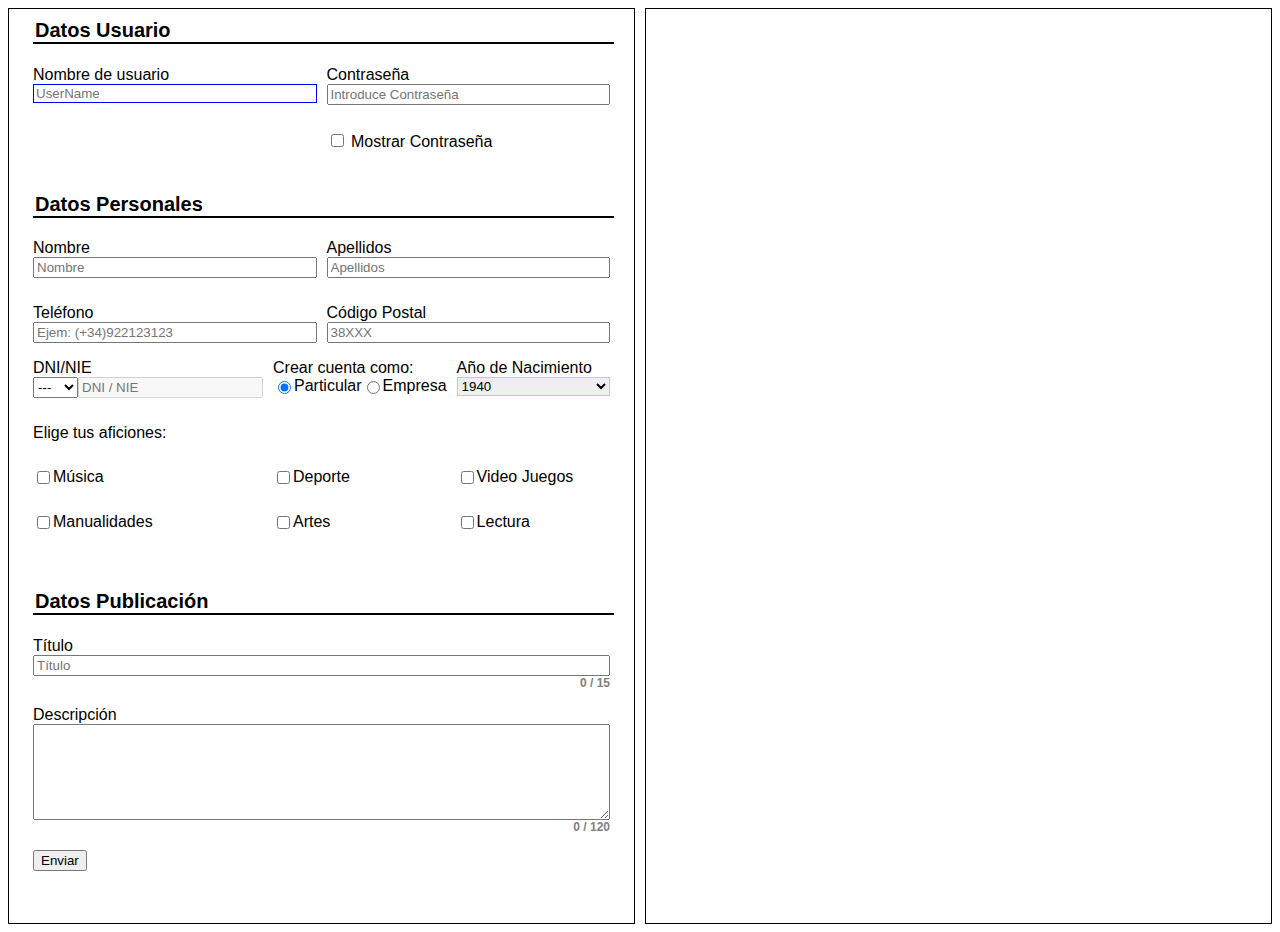
==== DEW/UT04-01/index.html @ 3757004a "custom error messages" ====
<!DOCTYPE html>
<html lang="en">

<head>
    <meta charset="UTF-8">
    <meta name="viewport" content="width=device-width, initial-scale=1.0">
    <title>Usuario-Publicación</title>
    <link rel="stylesheet" href="style.css">
</head>

<body>
    <div class="layout">
        <div class="form">
            <form action="https://www.w3schools.com/action_page.php" novalidate id="frm">
                <fieldset>
                    <legend>
                        <p>Datos Usuario</p>
                    </legend>
                    <div class="form-row-usuario">
                        <div class="form-group-column usuario">
                            <label for="usuario">Nombre de usuario</label>
                            <input type="text" name="usuario" id="usuario" placeholder="UserName" required autofocus>
                        </div>
                        <div class="form-group-column contrasena">
                            <label for="contrasena">Contraseña</label>
                            <input type="password" name="contrasena" id="contrasena" placeholder="Introduce Contraseña"
                                required>
                        </div>
                        <div class="checkbox">
                            <input type="checkbox" name="mostrarContrasenia" id="mostrarContra">
                            <label for="mostrarContra">Mostrar Contraseña</label>
                        </div>
                    </div>
                </fieldset>
                <fieldset>
                    <legend>
                        <p>Datos Personales</p>
                    </legend>
                    <div class="form-row-personales-1">
                        <div class="form-group-column nombre">
                            <label for="nombre">Nombre</label>
                            <input type="text" name="nombre" id="nombre" placeholder="Nombre" required>
                        </div>
                        <div class="form-group-column apellidos">
                            <label for="apellidos">Apellidos</label>
                            <input type="text" name="apellidos" id="apellidos" placeholder="Apellidos" required>
                        </div>
                        <div class="form-group-column telefono">
                            <label for="telefono">Teléfono</label>
                            <input type="tel" name="telefono" id="telefono" placeholder="Ejem: (+34)922123123" required>
                        </div>
                        <div class="form-group-column codPostal">
                            <label for="codPostal">Código Postal</label>
                            <input type="number" name="codPostal" id="codPostal" placeholder="38XXX" required>
                        </div>
                    </div>
                    <div class=" form-row-personales-2">
                        <div class="form-group-column dni">
                            <label for="dni">DNI/NIE</label>
                            <div class="form-group-row">
                                <select name="select-dni" id="select-dni">
                                    <option value="" disabled selected>---</option>
                                    <option value="dni">DNI</option>
                                    <option value="nie">NIE</option>
                                </select>
                                <input type="text" name="dni" id="dni" placeholder="DNI / NIE" disabled required>
                            </div>
                        </div>
                        <div class="form-group-column cuenta">
                            <span>Crear cuenta como:</span>
                            <div class="form-group-row">
                                <input type="radio" name="cuenta" id="particular" value="particular" checked><label
                                    for="particular">Particular</label>
                                <input type="radio" name="cuenta" id="empresa" value="empresa"><label
                                    for="empresa">Empresa</label>
                            </div>
                        </div>
                        <div class="form-group-column nacimiento">
                            <label for="nacimiento">Año de Nacimiento</label>
                            <select name="nacimiento" id="nacimiento">
                                <option value="1940">1940</option>
                                <option value="1941">1941</option>
                                <option value="1942">1942</option>
                                <option value="1943">1943</option>
                                <option value="1944">1944</option>
                                <option value="1945">1945</option>
                                <option value="1946">1946</option>
                                <option value="1947">1947</option>
                                <option value="1948">1948</option>
                                <option value="1949">1949</option>
                                <option value="1950">1950</option>
                                <option value="1951">1951</option>
                                <option value="1952">1952</option>
                                <option value="1953">1953</option>
                                <option value="1954">1954</option>
                                <option value="1955">1955</option>
                                <option value="1956">1956</option>
                                <option value="1957">1957</option>
                                <option value="1958">1958</option>
                                <option value="1959">1959</option>
                                <option value="1960">1960</option>
                                <option value="1961">1961</option>
                                <option value="1962">1962</option>
                                <option value="1963">1963</option>
                                <option value="1964">1964</option>
                                <option value="1965">1965</option>
                                <option value="1966">1966</option>
                                <option value="1967">1967</option>
                                <option value="1968">1968</option>
                                <option value="1969">1969</option>
                                <option value="1970">1970</option>
                                <option value="1971">1971</option>
                                <option value="1972">1972</option>
                                <option value="1973">1973</option>
                                <option value="1974">1974</option>
                                <option value="1975">1975</option>
                                <option value="1976">1976</option>
                                <option value="1977">1977</option>
                                <option value="1978">1978</option>
                                <option value="1979">1979</option>
                                <option value="1980">1980</option>
                                <option value="1981">1981</option>
                                <option value="1982">1982</option>
                                <option value="1983">1983</option>
                                <option value="1984">1984</option>
                                <option value="1985">1985</option>
                                <option value="1986">1986</option>
                                <option value="1987">1987</option>
                                <option value="1988">1988</option>
                                <option value="1989">1989</option>
                                <option value="1990">1990</option>
                                <option value="1991">1991</option>
                                <option value="1992">1992</option>
                                <option value="1993">1993</option>
                                <option value="1994">1994</option>
                                <option value="1995">1995</option>
                                <option value="1996">1996</option>
                                <option value="1997">1997</option>
                                <option value="1998">1998</option>
                                <option value="1999">1999</option>
                                <option value="2000">2000</option>
                                <option value="2001">2001</option>
                                <option value="2002">2002</option>
                                <option value="2003">2003</option>
                                <option value="2004">2004</option>
                                <option value="2005">2005</option>
                                <option value="2006">2006</option>
                                <option value="2007">2007</option>
                                <option value="2008">2008</option>
                            </select>
                        </div>
                        <div class="form-group-column aficion-texto">
                            <span>Elige tus aficiones:</span>
                        </div>
                        <div class="form-group-column aficiones aficion-1">
                            <div class="form-group-row">
                                <input type="checkbox" name="musica" id="musica" value="checked">
                                <label for="musica">Música</label>
                            </div>
                        </div>
                        <div class="form-group-column aficiones aficion-2">
                            <div class="form-group-row">
                                <input type="checkbox" name="deporte" id="deporte" value="checked">
                                <label for="deporte">Deporte</label>
                            </div>
                        </div>
                        <div class="form-group-column aficiones aficion-3">
                            <div class="form-group-row">
                                <input type="checkbox" name="juegos" id="juegos" value="checked">
                                <label for="juegos">Video Juegos</label>
                            </div>
                        </div>
                        <div class="form-group-column aficiones aficion-4">
                            <div class="form-group-row">
                                <input type="checkbox" name="manualidad" id="manualidad" value="checked">
                                <label for="manualidad">Manualidades</label>
                            </div>
                        </div>
                        <div class="form-group-column aficiones aficion-5">
                            <div class="form-group-row">
                                <input type="checkbox" name="artes" id="artes" value="checked">
                                <label for="artes">Artes</label>
                            </div>
                        </div>
                        <div class="form-group-column aficiones aficion-6">
                            <div class="form-group-row">
                                <input type="checkbox" name="lectura" id="lectura" value="checked">
                                <label for="lectura">Lectura</label>
                            </div>
                        </div>
                    </div>
                </fieldset>
                <fieldset>
                    <legend>
                        <p>Datos Publicación</p>
                    </legend>
                    <div class="form-group-column titulo">
                        <label for="titulo">Título</label>
                        <input type="text" name="titulo" id="titulo" placeholder="Título" maxlength="15" required>
                        <p class="contador"><span id="tituloCount">0</span>&nbsp;/ 15</p>
                    </div>
                    <div class="form-group-column descripcion">
                        <label for="descripcion">Descripción</label>
                        <textarea name="descripcion" id="descripcion" rows="6" maxlength="120" required></textarea>
                        <p class="contador"><span id="descripcionCount">0</span>&nbsp;/ 120</p>
                    </div>
                    <input type="submit" value="Enviar">
                </fieldset>
            </form>
        </div>
        <div id="error-container"></div>
    </div>
    <script src="script.js"></script>
</body>

</html>
---- DEW/UT04-01/style.css ----
body {
    font-family: "Arial", sans-serif;
}

fieldset {
    border: none;
    margin-bottom: 2rem;
}

legend {
    width: 100%;
    border-bottom: 2px solid black;
    margin-bottom: 1rem;
}

p {
    font-size: 1.25rem;
    font-weight: bold;
    margin: 0;
}

input.validated:invalid,
textarea.validated:invalid {
    border: 1px solid red;
}

input:valid:not([type="submit"]),
textarea:valid,
#nacimiento {
    border: 1px solid lightgreen;
}

input:focus,
textarea:focus,
#nacimiento:focus {
    border: 1px solid blue !important;
    outline: none;
}

.layout {
    display: grid;
    grid-template-columns: 1fr 1fr;
    gap: 10px;
}

.form {
    border: 1px solid black;
    padding: 10px;
}

#error-container {
    display: flex;
    flex-direction: column;
    gap: 10px;
    border: 1px solid black;
    padding: 10px;
}

.form-group-column {
    display: flex;
    flex-direction: column;
    margin-bottom: 1rem;
}

.form-group-row {
    display: flex;
}

.form-row-usuario {
    display: grid;
    grid-template-columns: 1fr 1fr;
    grid-template-areas:
        "username password"
        ". checkbox";
    gap: 10px;
}

.username {
    grid-area: username;
}

.password {
    grid-area: password;
}

.checkbox {
    grid-area: checkbox;
}

.form-row-personales-1 {
    display: grid;
    grid-template-columns: 1fr 1fr;
    grid-template-areas:
        "nombre apellidos"
        "telefono postal";
    gap: 10px;
}

.nombre {
    grid-area: nombre;
}

.apellidos {
    grid-area: apellidos;
}

.telefono {
    grid-area: telefono;
}

.codPostal {
    grid-area: postal;
}

.form-row-personales-2 {
    display: grid;
    grid-template-columns: repeat(3, 1fr);
    grid-template-areas:
        "dni cuenta nacimiento"
        "texto . ."
        "aficion1 aficion2 aficion3"
        "aficion4 aficion5 aficion6";
    gap: 10px;
}

.dni {
    grid-area: dni;
}

.cuenta {
    grid-area: cuenta;
}

.nacimiento {
    grid-area: nacimiento;
}

.aficion-texto {
    grid-area: texto;
}

.aficion-1 {
    grid-area: aficion1;
}

.aficion-2 {
    grid-area: aficion2;
}

.aficion-3 {
    grid-area: aficion3;
}

.aficion-4 {
    grid-area: aficion4;
}

.aficion-5 {
    grid-area: aficion5;
}

.aficion-6 {
    grid-area: aficion6;
}

.contador {
    display: flex;
    justify-content: flex-end;
    font-size: 0.75rem;
    color: grey;
}
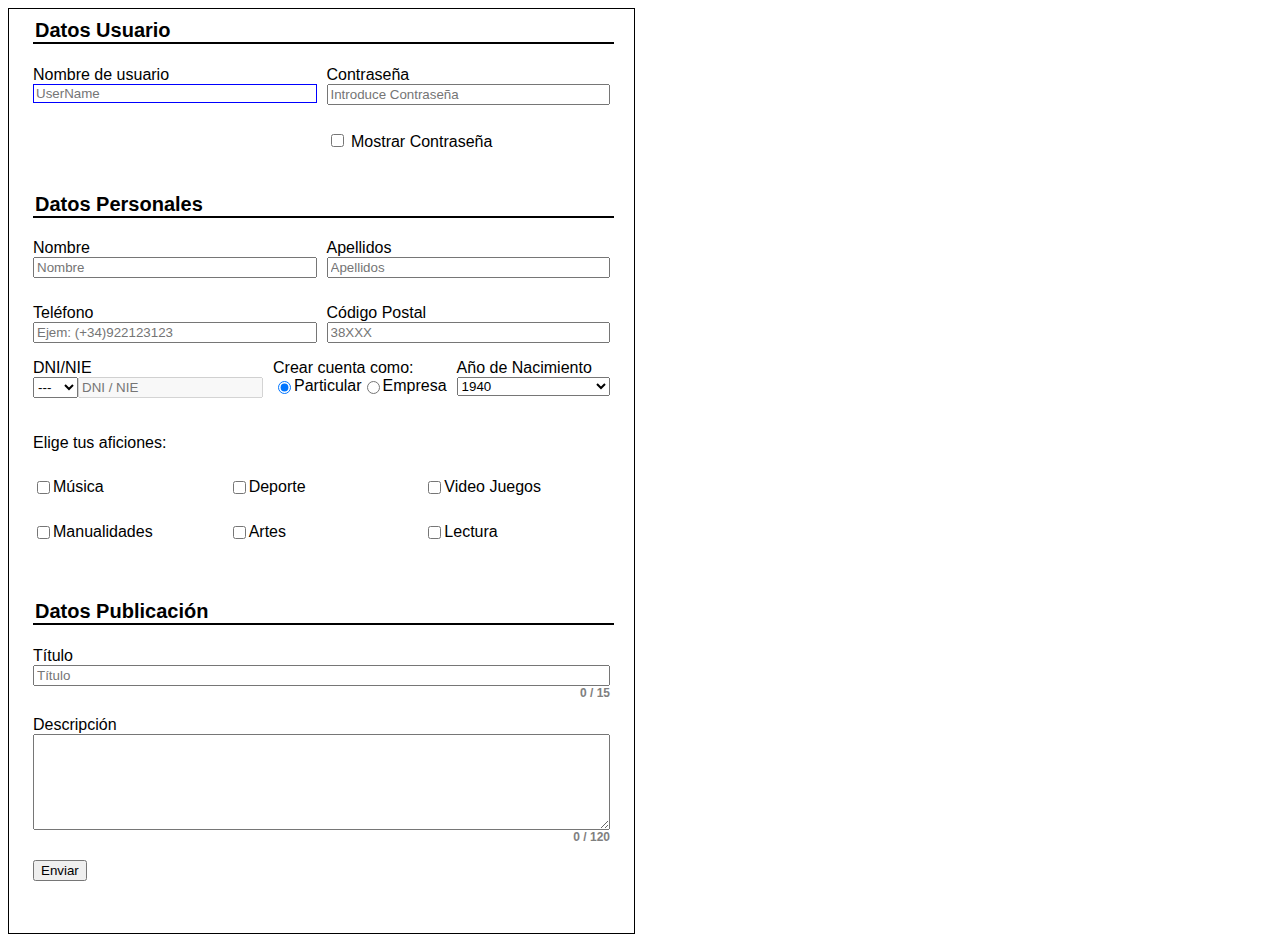
==== commit a597d4d9: "update handler error" ====
--- a/DEW/UT04-01/index.html
+++ b/DEW/UT04-01/index.html
@@ -149,43 +149,45 @@
                                 <option value="2008">2008</option>
                             </select>
                         </div>
-                        <div class="form-group-column aficion-texto">
-                            <span>Elige tus aficiones:</span>
-                        </div>
-                        <div class="form-group-column aficiones aficion-1">
-                            <div class="form-group-row">
-                                <input type="checkbox" name="musica" id="musica" value="checked">
-                                <label for="musica">Música</label>
-                            </div>
-                        </div>
-                        <div class="form-group-column aficiones aficion-2">
-                            <div class="form-group-row">
-                                <input type="checkbox" name="deporte" id="deporte" value="checked">
-                                <label for="deporte">Deporte</label>
-                            </div>
-                        </div>
-                        <div class="form-group-column aficiones aficion-3">
-                            <div class="form-group-row">
-                                <input type="checkbox" name="juegos" id="juegos" value="checked">
-                                <label for="juegos">Video Juegos</label>
-                            </div>
-                        </div>
-                        <div class="form-group-column aficiones aficion-4">
-                            <div class="form-group-row">
-                                <input type="checkbox" name="manualidad" id="manualidad" value="checked">
-                                <label for="manualidad">Manualidades</label>
-                            </div>
-                        </div>
-                        <div class="form-group-column aficiones aficion-5">
-                            <div class="form-group-row">
-                                <input type="checkbox" name="artes" id="artes" value="checked">
-                                <label for="artes">Artes</label>
-                            </div>
-                        </div>
-                        <div class="form-group-column aficiones aficion-6">
-                            <div class="form-group-row">
-                                <input type="checkbox" name="lectura" id="lectura" value="checked">
-                                <label for="lectura">Lectura</label>
+                        <div class="form-row-aficiones aficiones">
+                            <div class="form-group-column aficion-texto">
+                                <span>Elige tus aficiones:</span>
+                            </div>
+                            <div class="form-group-column aficion-1">
+                                <div class="form-group-row">
+                                    <input type="checkbox" name="musica" id="musica" value="checked">
+                                    <label for="musica">Música</label>
+                                </div>
+                            </div>
+                            <div class="form-group-column aficion-2">
+                                <div class="form-group-row">
+                                    <input type="checkbox" name="deporte" id="deporte" value="checked">
+                                    <label for="deporte">Deporte</label>
+                                </div>
+                            </div>
+                            <div class="form-group-column aficion-3">
+                                <div class="form-group-row">
+                                    <input type="checkbox" name="juegos" id="juegos" value="checked">
+                                    <label for="juegos">Video Juegos</label>
+                                </div>
+                            </div>
+                            <div class="form-group-column aficion-4">
+                                <div class="form-group-row">
+                                    <input type="checkbox" name="manualidad" id="manualidad" value="checked">
+                                    <label for="manualidad">Manualidades</label>
+                                </div>
+                            </div>
+                            <div class="form-group-column aficion-5">
+                                <div class="form-group-row">
+                                    <input type="checkbox" name="artes" id="artes" value="checked">
+                                    <label for="artes">Artes</label>
+                                </div>
+                            </div>
+                            <div class="form-group-column aficion-6">
+                                <div class="form-group-row">
+                                    <input type="checkbox" name="lectura" id="lectura" value="checked">
+                                    <label for="lectura">Lectura</label>
+                                </div>
                             </div>
                         </div>
                     </div>
@@ -208,7 +210,6 @@
                 </fieldset>
             </form>
         </div>
-        <div id="error-container"></div>
     </div>
     <script src="script.js"></script>
 </body>
--- a/DEW/UT04-01/style.css
+++ b/DEW/UT04-01/style.css
@@ -25,14 +25,12 @@
 }
 
 input:valid:not([type="submit"]),
-textarea:valid,
-#nacimiento {
+textarea:valid {
     border: 1px solid lightgreen;
 }
 
 input:focus,
-textarea:focus,
-#nacimiento:focus {
+textarea:focus {
     border: 1px solid blue !important;
     outline: none;
 }
@@ -118,8 +116,7 @@
     grid-template-areas:
         "dni cuenta nacimiento"
         "texto . ."
-        "aficion1 aficion2 aficion3"
-        "aficion4 aficion5 aficion6";
+        "aficiones aficiones aficiones";
     gap: 10px;
 }
 
@@ -133,6 +130,24 @@
 
 .nacimiento {
     grid-area: nacimiento;
+}
+
+.aficion-texto {
+    grid-area: texto;
+}
+
+.aficiones {
+    grid-area: aficiones;
+}
+
+.form-row-aficiones {
+    display: grid;
+    grid-template-columns: repeat(3, 1fr);
+    grid-template-areas:
+        "texto . ."
+        "aficion1 aficion2 aficion3"
+        "aficion4 aficion5 aficion6";
+    gap: 10px;
 }
 
 .aficion-texto {
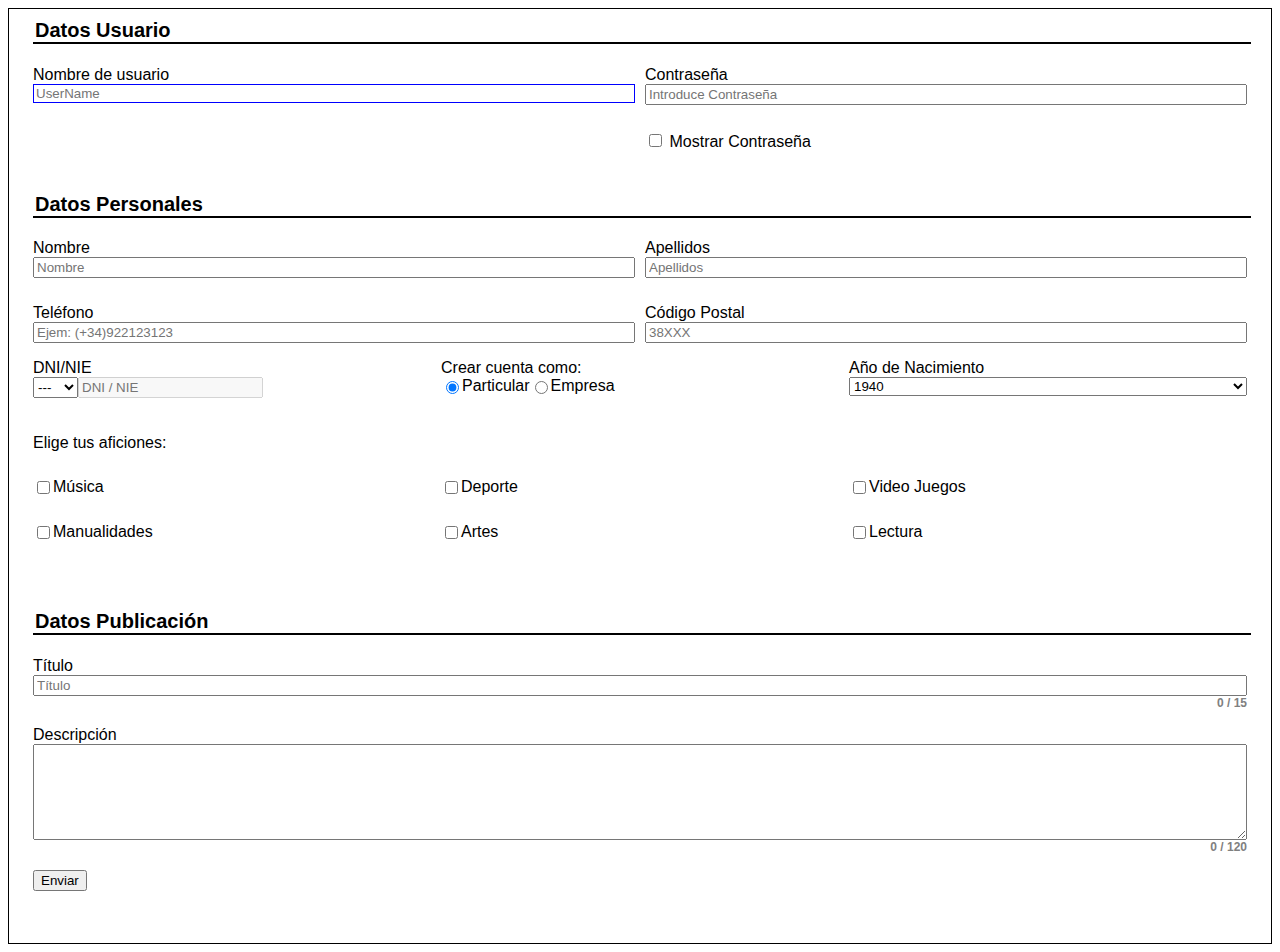
==== commit 6bfecc72: "add regexp" ====
--- a/DEW/UT04-01/index.html
+++ b/DEW/UT04-01/index.html
@@ -9,207 +9,207 @@
 </head>
 
 <body>
-    <div class="layout">
-        <div class="form">
-            <form action="https://www.w3schools.com/action_page.php" novalidate id="frm">
-                <fieldset>
-                    <legend>
-                        <p>Datos Usuario</p>
-                    </legend>
-                    <div class="form-row-usuario">
-                        <div class="form-group-column usuario">
-                            <label for="usuario">Nombre de usuario</label>
-                            <input type="text" name="usuario" id="usuario" placeholder="UserName" required autofocus>
-                        </div>
-                        <div class="form-group-column contrasena">
-                            <label for="contrasena">Contraseña</label>
-                            <input type="password" name="contrasena" id="contrasena" placeholder="Introduce Contraseña"
-                                required>
-                        </div>
-                        <div class="checkbox">
-                            <input type="checkbox" name="mostrarContrasenia" id="mostrarContra">
-                            <label for="mostrarContra">Mostrar Contraseña</label>
-                        </div>
-                    </div>
-                </fieldset>
-                <fieldset>
-                    <legend>
-                        <p>Datos Personales</p>
-                    </legend>
-                    <div class="form-row-personales-1">
-                        <div class="form-group-column nombre">
-                            <label for="nombre">Nombre</label>
-                            <input type="text" name="nombre" id="nombre" placeholder="Nombre" required>
-                        </div>
-                        <div class="form-group-column apellidos">
-                            <label for="apellidos">Apellidos</label>
-                            <input type="text" name="apellidos" id="apellidos" placeholder="Apellidos" required>
-                        </div>
-                        <div class="form-group-column telefono">
-                            <label for="telefono">Teléfono</label>
-                            <input type="tel" name="telefono" id="telefono" placeholder="Ejem: (+34)922123123" required>
-                        </div>
-                        <div class="form-group-column codPostal">
-                            <label for="codPostal">Código Postal</label>
-                            <input type="number" name="codPostal" id="codPostal" placeholder="38XXX" required>
-                        </div>
-                    </div>
-                    <div class=" form-row-personales-2">
-                        <div class="form-group-column dni">
-                            <label for="dni">DNI/NIE</label>
-                            <div class="form-group-row">
-                                <select name="select-dni" id="select-dni">
-                                    <option value="" disabled selected>---</option>
-                                    <option value="dni">DNI</option>
-                                    <option value="nie">NIE</option>
-                                </select>
-                                <input type="text" name="dni" id="dni" placeholder="DNI / NIE" disabled required>
-                            </div>
-                        </div>
-                        <div class="form-group-column cuenta">
-                            <span>Crear cuenta como:</span>
-                            <div class="form-group-row">
-                                <input type="radio" name="cuenta" id="particular" value="particular" checked><label
-                                    for="particular">Particular</label>
-                                <input type="radio" name="cuenta" id="empresa" value="empresa"><label
-                                    for="empresa">Empresa</label>
-                            </div>
-                        </div>
-                        <div class="form-group-column nacimiento">
-                            <label for="nacimiento">Año de Nacimiento</label>
-                            <select name="nacimiento" id="nacimiento">
-                                <option value="1940">1940</option>
-                                <option value="1941">1941</option>
-                                <option value="1942">1942</option>
-                                <option value="1943">1943</option>
-                                <option value="1944">1944</option>
-                                <option value="1945">1945</option>
-                                <option value="1946">1946</option>
-                                <option value="1947">1947</option>
-                                <option value="1948">1948</option>
-                                <option value="1949">1949</option>
-                                <option value="1950">1950</option>
-                                <option value="1951">1951</option>
-                                <option value="1952">1952</option>
-                                <option value="1953">1953</option>
-                                <option value="1954">1954</option>
-                                <option value="1955">1955</option>
-                                <option value="1956">1956</option>
-                                <option value="1957">1957</option>
-                                <option value="1958">1958</option>
-                                <option value="1959">1959</option>
-                                <option value="1960">1960</option>
-                                <option value="1961">1961</option>
-                                <option value="1962">1962</option>
-                                <option value="1963">1963</option>
-                                <option value="1964">1964</option>
-                                <option value="1965">1965</option>
-                                <option value="1966">1966</option>
-                                <option value="1967">1967</option>
-                                <option value="1968">1968</option>
-                                <option value="1969">1969</option>
-                                <option value="1970">1970</option>
-                                <option value="1971">1971</option>
-                                <option value="1972">1972</option>
-                                <option value="1973">1973</option>
-                                <option value="1974">1974</option>
-                                <option value="1975">1975</option>
-                                <option value="1976">1976</option>
-                                <option value="1977">1977</option>
-                                <option value="1978">1978</option>
-                                <option value="1979">1979</option>
-                                <option value="1980">1980</option>
-                                <option value="1981">1981</option>
-                                <option value="1982">1982</option>
-                                <option value="1983">1983</option>
-                                <option value="1984">1984</option>
-                                <option value="1985">1985</option>
-                                <option value="1986">1986</option>
-                                <option value="1987">1987</option>
-                                <option value="1988">1988</option>
-                                <option value="1989">1989</option>
-                                <option value="1990">1990</option>
-                                <option value="1991">1991</option>
-                                <option value="1992">1992</option>
-                                <option value="1993">1993</option>
-                                <option value="1994">1994</option>
-                                <option value="1995">1995</option>
-                                <option value="1996">1996</option>
-                                <option value="1997">1997</option>
-                                <option value="1998">1998</option>
-                                <option value="1999">1999</option>
-                                <option value="2000">2000</option>
-                                <option value="2001">2001</option>
-                                <option value="2002">2002</option>
-                                <option value="2003">2003</option>
-                                <option value="2004">2004</option>
-                                <option value="2005">2005</option>
-                                <option value="2006">2006</option>
-                                <option value="2007">2007</option>
-                                <option value="2008">2008</option>
+    <div class="form">
+        <form action="https://www.w3schools.com/action_page.php" novalidate id="frm">
+            <fieldset>
+                <legend>
+                    <p>Datos Usuario</p>
+                </legend>
+                <div class="form-row-usuario">
+                    <div class="form-group-column usuario">
+                        <label for="usuario">Nombre de usuario</label>
+                        <input type="text" name="usuario" id="usuario" placeholder="UserName" required autofocus>
+                    </div>
+                    <div class="form-group-column contrasena">
+                        <label for="contrasena">Contraseña</label>
+                        <input type="password" name="contrasena" id="contrasena" placeholder="Introduce Contraseña"
+                            required>
+                    </div>
+                    <div class="checkbox">
+                        <input type="checkbox" name="mostrarContrasenia" id="mostrarContra">
+                        <label for="mostrarContra">Mostrar Contraseña</label>
+                    </div>
+                </div>
+            </fieldset>
+            <fieldset>
+                <legend>
+                    <p>Datos Personales</p>
+                </legend>
+                <div class="form-row-personales-1">
+                    <div class="form-group-column nombre">
+                        <label for="nombre">Nombre</label>
+                        <input type="text" name="nombre" id="nombre" placeholder="Nombre" required>
+                    </div>
+                    <div class="form-group-column apellidos">
+                        <label for="apellidos">Apellidos</label>
+                        <input type="text" name="apellidos" id="apellidos" placeholder="Apellidos" required>
+                    </div>
+                    <div class="form-group-column telefono">
+                        <label for="telefono">Teléfono</label>
+                        <input type="tel" name="telefono" id="telefono" maxlength="14" pattern="^\(\+34\)\d{9}$"
+                            placeholder="Ejem: (+34)922123123" required>
+                    </div>
+                    <div class="form-group-column codPostal">
+                        <label for="codPostal">Código Postal</label>
+                        <input type="text" name="codPostal" id="codPostal" maxlength="5" pattern="^38\d{3}$"
+                            placeholder="38XXX" required>
+                    </div>
+                </div>
+                <div class=" form-row-personales-2">
+                    <div class="form-group-column dni">
+                        <label for="dni">DNI/NIE</label>
+                        <div class="form-group-row">
+                            <select name="select-dni" id="select-dni">
+                                <option value="" disabled selected>---</option>
+                                <option value="dni">DNI</option>
+                                <option value="nie">NIE</option>
                             </select>
-                        </div>
-                        <div class="form-row-aficiones aficiones">
-                            <div class="form-group-column aficion-texto">
-                                <span>Elige tus aficiones:</span>
-                            </div>
-                            <div class="form-group-column aficion-1">
-                                <div class="form-group-row">
-                                    <input type="checkbox" name="musica" id="musica" value="checked">
-                                    <label for="musica">Música</label>
-                                </div>
-                            </div>
-                            <div class="form-group-column aficion-2">
-                                <div class="form-group-row">
-                                    <input type="checkbox" name="deporte" id="deporte" value="checked">
-                                    <label for="deporte">Deporte</label>
-                                </div>
-                            </div>
-                            <div class="form-group-column aficion-3">
-                                <div class="form-group-row">
-                                    <input type="checkbox" name="juegos" id="juegos" value="checked">
-                                    <label for="juegos">Video Juegos</label>
-                                </div>
-                            </div>
-                            <div class="form-group-column aficion-4">
-                                <div class="form-group-row">
-                                    <input type="checkbox" name="manualidad" id="manualidad" value="checked">
-                                    <label for="manualidad">Manualidades</label>
-                                </div>
-                            </div>
-                            <div class="form-group-column aficion-5">
-                                <div class="form-group-row">
-                                    <input type="checkbox" name="artes" id="artes" value="checked">
-                                    <label for="artes">Artes</label>
-                                </div>
-                            </div>
-                            <div class="form-group-column aficion-6">
-                                <div class="form-group-row">
-                                    <input type="checkbox" name="lectura" id="lectura" value="checked">
-                                    <label for="lectura">Lectura</label>
-                                </div>
-                            </div>
-                        </div>
-                    </div>
-                </fieldset>
-                <fieldset>
-                    <legend>
-                        <p>Datos Publicación</p>
-                    </legend>
-                    <div class="form-group-column titulo">
-                        <label for="titulo">Título</label>
-                        <input type="text" name="titulo" id="titulo" placeholder="Título" maxlength="15" required>
-                        <p class="contador"><span id="tituloCount">0</span>&nbsp;/ 15</p>
-                    </div>
-                    <div class="form-group-column descripcion">
-                        <label for="descripcion">Descripción</label>
-                        <textarea name="descripcion" id="descripcion" rows="6" maxlength="120" required></textarea>
-                        <p class="contador"><span id="descripcionCount">0</span>&nbsp;/ 120</p>
-                    </div>
-                    <input type="submit" value="Enviar">
-                </fieldset>
-            </form>
-        </div>
+                            <input type="text" name="dni" id="dni" placeholder="DNI / NIE" disabled required>
+                        </div>
+                    </div>
+                    <div class="form-group-column cuenta">
+                        <span>Crear cuenta como:</span>
+                        <div class="form-group-row">
+                            <input type="radio" name="cuenta" id="particular" value="particular" checked><label
+                                for="particular">Particular</label>
+                            <input type="radio" name="cuenta" id="empresa" value="empresa"><label
+                                for="empresa">Empresa</label>
+                        </div>
+                    </div>
+                    <div class="form-group-column nacimiento">
+                        <label for="nacimiento">Año de Nacimiento</label>
+                        <select name="nacimiento" id="nacimiento">
+                            <option value="1940">1940</option>
+                            <option value="1941">1941</option>
+                            <option value="1942">1942</option>
+                            <option value="1943">1943</option>
+                            <option value="1944">1944</option>
+                            <option value="1945">1945</option>
+                            <option value="1946">1946</option>
+                            <option value="1947">1947</option>
+                            <option value="1948">1948</option>
+                            <option value="1949">1949</option>
+                            <option value="1950">1950</option>
+                            <option value="1951">1951</option>
+                            <option value="1952">1952</option>
+                            <option value="1953">1953</option>
+                            <option value="1954">1954</option>
+                            <option value="1955">1955</option>
+                            <option value="1956">1956</option>
+                            <option value="1957">1957</option>
+                            <option value="1958">1958</option>
+                            <option value="1959">1959</option>
+                            <option value="1960">1960</option>
+                            <option value="1961">1961</option>
+                            <option value="1962">1962</option>
+                            <option value="1963">1963</option>
+                            <option value="1964">1964</option>
+                            <option value="1965">1965</option>
+                            <option value="1966">1966</option>
+                            <option value="1967">1967</option>
+                            <option value="1968">1968</option>
+                            <option value="1969">1969</option>
+                            <option value="1970">1970</option>
+                            <option value="1971">1971</option>
+                            <option value="1972">1972</option>
+                            <option value="1973">1973</option>
+                            <option value="1974">1974</option>
+                            <option value="1975">1975</option>
+                            <option value="1976">1976</option>
+                            <option value="1977">1977</option>
+                            <option value="1978">1978</option>
+                            <option value="1979">1979</option>
+                            <option value="1980">1980</option>
+                            <option value="1981">1981</option>
+                            <option value="1982">1982</option>
+                            <option value="1983">1983</option>
+                            <option value="1984">1984</option>
+                            <option value="1985">1985</option>
+                            <option value="1986">1986</option>
+                            <option value="1987">1987</option>
+                            <option value="1988">1988</option>
+                            <option value="1989">1989</option>
+                            <option value="1990">1990</option>
+                            <option value="1991">1991</option>
+                            <option value="1992">1992</option>
+                            <option value="1993">1993</option>
+                            <option value="1994">1994</option>
+                            <option value="1995">1995</option>
+                            <option value="1996">1996</option>
+                            <option value="1997">1997</option>
+                            <option value="1998">1998</option>
+                            <option value="1999">1999</option>
+                            <option value="2000">2000</option>
+                            <option value="2001">2001</option>
+                            <option value="2002">2002</option>
+                            <option value="2003">2003</option>
+                            <option value="2004">2004</option>
+                            <option value="2005">2005</option>
+                            <option value="2006">2006</option>
+                            <option value="2007">2007</option>
+                            <option value="2008">2008</option>
+                        </select>
+                    </div>
+                    <div class="form-row-aficiones aficiones">
+                        <div class="form-group-column aficion-texto">
+                            <span>Elige tus aficiones:</span>
+                        </div>
+                        <div class="form-group-column aficion-1">
+                            <div class="form-group-row">
+                                <input type="checkbox" name="musica" id="musica" value="checked">
+                                <label for="musica">Música</label>
+                            </div>
+                        </div>
+                        <div class="form-group-column aficion-2">
+                            <div class="form-group-row">
+                                <input type="checkbox" name="deporte" id="deporte" value="checked">
+                                <label for="deporte">Deporte</label>
+                            </div>
+                        </div>
+                        <div class="form-group-column aficion-3">
+                            <div class="form-group-row">
+                                <input type="checkbox" name="juegos" id="juegos" value="checked">
+                                <label for="juegos">Video Juegos</label>
+                            </div>
+                        </div>
+                        <div class="form-group-column aficion-4">
+                            <div class="form-group-row">
+                                <input type="checkbox" name="manualidad" id="manualidad" value="checked">
+                                <label for="manualidad">Manualidades</label>
+                            </div>
+                        </div>
+                        <div class="form-group-column aficion-5">
+                            <div class="form-group-row">
+                                <input type="checkbox" name="artes" id="artes" value="checked">
+                                <label for="artes">Artes</label>
+                            </div>
+                        </div>
+                        <div class="form-group-column aficion-6">
+                            <div class="form-group-row">
+                                <input type="checkbox" name="lectura" id="lectura" value="checked">
+                                <label for="lectura">Lectura</label>
+                            </div>
+                        </div>
+                    </div>
+                </div>
+            </fieldset>
+            <fieldset>
+                <legend>
+                    <p>Datos Publicación</p>
+                </legend>
+                <div class="form-group-column titulo">
+                    <label for="titulo">Título</label>
+                    <input type="text" name="titulo" id="titulo" placeholder="Título" maxlength="15" required>
+                    <p class="contador"><span id="tituloCount">0</span>&nbsp;/ 15</p>
+                </div>
+                <div class="form-group-column descripcion">
+                    <label for="descripcion">Descripción</label>
+                    <textarea name="descripcion" id="descripcion" rows="6" maxlength="120" required></textarea>
+                    <p class="contador"><span id="descripcionCount">0</span>&nbsp;/ 120</p>
+                </div>
+                <input type="submit" value="Enviar">
+            </fieldset>
+        </form>
     </div>
     <script src="script.js"></script>
 </body>
--- a/DEW/UT04-01/style.css
+++ b/DEW/UT04-01/style.css
@@ -35,21 +35,7 @@
     outline: none;
 }
 
-.layout {
-    display: grid;
-    grid-template-columns: 1fr 1fr;
-    gap: 10px;
-}
-
 .form {
-    border: 1px solid black;
-    padding: 10px;
-}
-
-#error-container {
-    display: flex;
-    flex-direction: column;
-    gap: 10px;
     border: 1px solid black;
     padding: 10px;
 }
@@ -146,7 +132,8 @@
     grid-template-areas:
         "texto . ."
         "aficion1 aficion2 aficion3"
-        "aficion4 aficion5 aficion6";
+        "aficion4 aficion5 aficion6"
+        "err err .";
     gap: 10px;
 }
 
@@ -178,6 +165,10 @@
     grid-area: aficion6;
 }
 
+#aficionesErr {
+    grid-area: err;
+}
+
 .contador {
     display: flex;
     justify-content: flex-end;
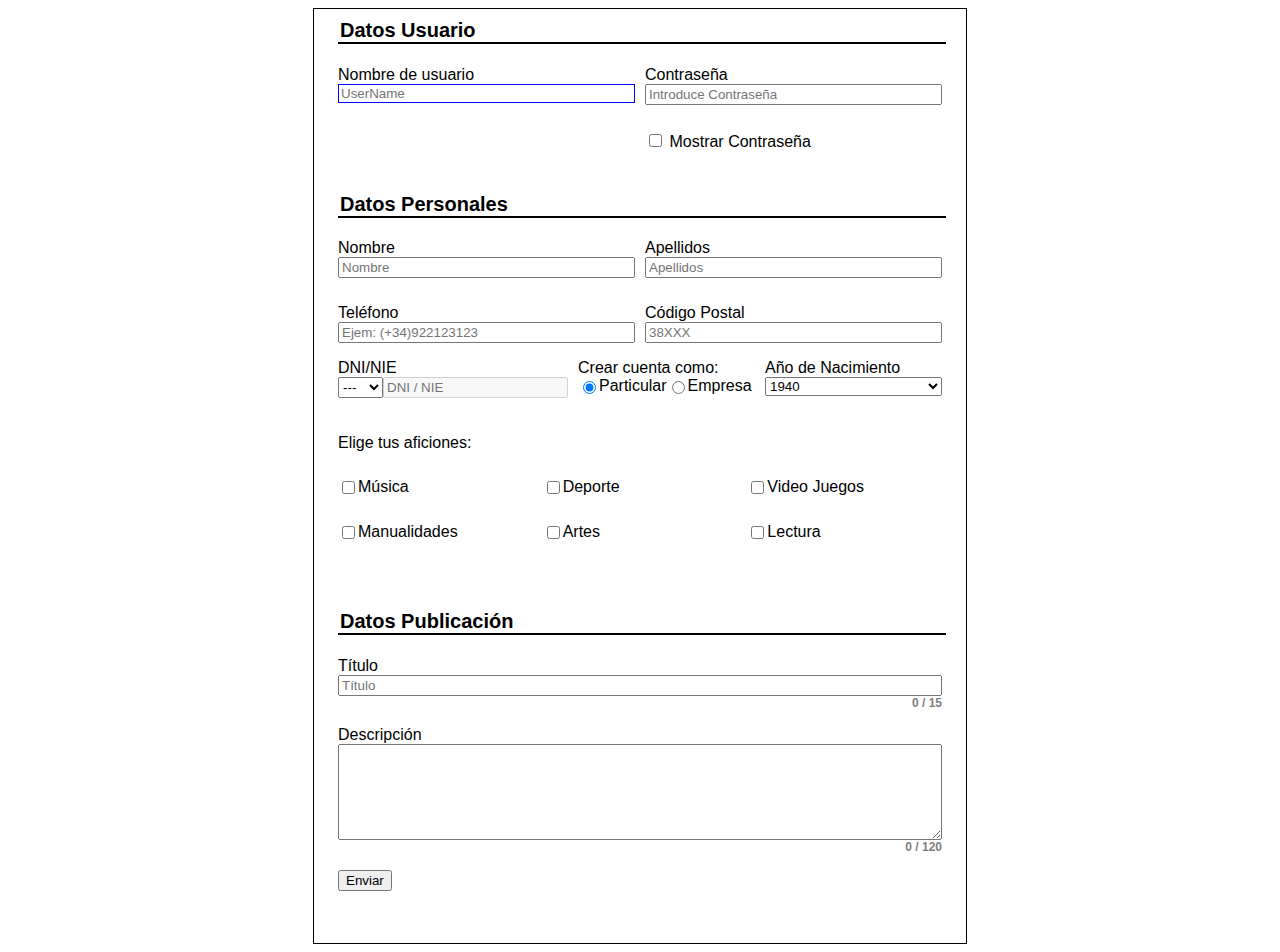
==== commit a915cc83: "update aficiones" ====
--- a/DEW/UT04-01/index.html
+++ b/DEW/UT04-01/index.html
@@ -9,7 +9,7 @@
 </head>
 
 <body>
-    <div class="form">
+    <div class="layout">
         <form action="https://www.w3schools.com/action_page.php" novalidate id="frm">
             <fieldset>
                 <legend>
@@ -18,11 +18,11 @@
                 <div class="form-row-usuario">
                     <div class="form-group-column usuario">
                         <label for="usuario">Nombre de usuario</label>
-                        <input type="text" name="usuario" id="usuario" placeholder="UserName" required autofocus>
+                        <input type="text" name="NombreUsuario" id="usuario" placeholder="UserName" required autofocus>
                     </div>
                     <div class="form-group-column contrasena">
                         <label for="contrasena">Contraseña</label>
-                        <input type="password" name="contrasena" id="contrasena" placeholder="Introduce Contraseña"
+                        <input type="password" name="Contrasena" id="contrasena" placeholder="Introduce Contraseña"
                             required>
                     </div>
                     <div class="checkbox">
@@ -38,20 +38,20 @@
                 <div class="form-row-personales-1">
                     <div class="form-group-column nombre">
                         <label for="nombre">Nombre</label>
-                        <input type="text" name="nombre" id="nombre" placeholder="Nombre" required>
+                        <input type="text" name="Nombre" id="nombre" placeholder="Nombre" required>
                     </div>
                     <div class="form-group-column apellidos">
                         <label for="apellidos">Apellidos</label>
-                        <input type="text" name="apellidos" id="apellidos" placeholder="Apellidos" required>
+                        <input type="text" name="Apellidos" id="apellidos" placeholder="Apellidos" required>
                     </div>
                     <div class="form-group-column telefono">
                         <label for="telefono">Teléfono</label>
-                        <input type="tel" name="telefono" id="telefono" maxlength="14" pattern="^\(\+34\)\d{9}$"
+                        <input type="tel" name="Telefono" id="telefono" maxlength="14" pattern="^\(\+34\)\d{9}$"
                             placeholder="Ejem: (+34)922123123" required>
                     </div>
                     <div class="form-group-column codPostal">
                         <label for="codPostal">Código Postal</label>
-                        <input type="text" name="codPostal" id="codPostal" maxlength="5" pattern="^38\d{3}$"
+                        <input type="text" name="CodigoPostal" id="codPostal" maxlength="5" pattern="^38\d{3}$"
                             placeholder="38XXX" required>
                     </div>
                 </div>
@@ -59,26 +59,26 @@
                     <div class="form-group-column dni">
                         <label for="dni">DNI/NIE</label>
                         <div class="form-group-row">
-                            <select name="select-dni" id="select-dni">
+                            <select name="TipoDocumento" id="select-dni">
                                 <option value="" disabled selected>---</option>
                                 <option value="dni">DNI</option>
                                 <option value="nie">NIE</option>
                             </select>
-                            <input type="text" name="dni" id="dni" placeholder="DNI / NIE" disabled required>
+                            <input type="text" name="DniNie" id="dni" placeholder="DNI / NIE" disabled required>
                         </div>
                     </div>
                     <div class="form-group-column cuenta">
                         <span>Crear cuenta como:</span>
                         <div class="form-group-row">
-                            <input type="radio" name="cuenta" id="particular" value="particular" checked><label
+                            <input type="radio" name="CuentaComo" id="particular" value="particular" checked><label
                                 for="particular">Particular</label>
-                            <input type="radio" name="cuenta" id="empresa" value="empresa"><label
+                            <input type="radio" name="CuentaComo" id="empresa" value="empresa"><label
                                 for="empresa">Empresa</label>
                         </div>
                     </div>
                     <div class="form-group-column nacimiento">
                         <label for="nacimiento">Año de Nacimiento</label>
-                        <select name="nacimiento" id="nacimiento">
+                        <select name="AnioNacimiento" id="nacimiento">
                             <option value="1940">1940</option>
                             <option value="1941">1941</option>
                             <option value="1942">1942</option>
@@ -156,40 +156,41 @@
                         </div>
                         <div class="form-group-column aficion-1">
                             <div class="form-group-row">
-                                <input type="checkbox" name="musica" id="musica" value="checked">
+                                <input type="checkbox" id="musica" value="MU">
                                 <label for="musica">Música</label>
                             </div>
                         </div>
                         <div class="form-group-column aficion-2">
                             <div class="form-group-row">
-                                <input type="checkbox" name="deporte" id="deporte" value="checked">
+                                <input type="checkbox" id="deporte" value="DE">
                                 <label for="deporte">Deporte</label>
                             </div>
                         </div>
                         <div class="form-group-column aficion-3">
                             <div class="form-group-row">
-                                <input type="checkbox" name="juegos" id="juegos" value="checked">
+                                <input type="checkbox" id="juegos" value="VI">
                                 <label for="juegos">Video Juegos</label>
                             </div>
                         </div>
                         <div class="form-group-column aficion-4">
                             <div class="form-group-row">
-                                <input type="checkbox" name="manualidad" id="manualidad" value="checked">
+                                <input type="checkbox" id="manualidad" value="MA">
                                 <label for="manualidad">Manualidades</label>
                             </div>
                         </div>
                         <div class="form-group-column aficion-5">
                             <div class="form-group-row">
-                                <input type="checkbox" name="artes" id="artes" value="checked">
+                                <input type="checkbox" id="artes" value="AR">
                                 <label for="artes">Artes</label>
                             </div>
                         </div>
                         <div class="form-group-column aficion-6">
                             <div class="form-group-row">
-                                <input type="checkbox" name="lectura" id="lectura" value="checked">
+                                <input type="checkbox" id="lectura" value="LE">
                                 <label for="lectura">Lectura</label>
                             </div>
                         </div>
+                        <input type="hidden" name="aficiones" id="aficiones">
                     </div>
                 </div>
             </fieldset>
@@ -199,19 +200,21 @@
                 </legend>
                 <div class="form-group-column titulo">
                     <label for="titulo">Título</label>
-                    <input type="text" name="titulo" id="titulo" placeholder="Título" maxlength="15" required>
+                    <input type="text" name="PublicacionTitulo" id="titulo" placeholder="Título" maxlength="15"
+                        required>
                     <p class="contador"><span id="tituloCount">0</span>&nbsp;/ 15</p>
                 </div>
                 <div class="form-group-column descripcion">
                     <label for="descripcion">Descripción</label>
-                    <textarea name="descripcion" id="descripcion" rows="6" maxlength="120" required></textarea>
+                    <textarea name="PublicacionDescripcion" id="descripcion" rows="6" maxlength="120"
+                        required></textarea>
                     <p class="contador"><span id="descripcionCount">0</span>&nbsp;/ 120</p>
                 </div>
                 <input type="submit" value="Enviar">
             </fieldset>
         </form>
     </div>
-    <script src="script.js"></script>
+    <script src="script.js" type="module"></script>
 </body>
 
 </html>--- a/DEW/UT04-01/style.css
+++ b/DEW/UT04-01/style.css
@@ -35,9 +35,11 @@
     outline: none;
 }
 
-.form {
+.layout {
+    width: 50%;
     border: 1px solid black;
     padding: 10px;
+    margin: auto;
 }
 
 .form-group-column {
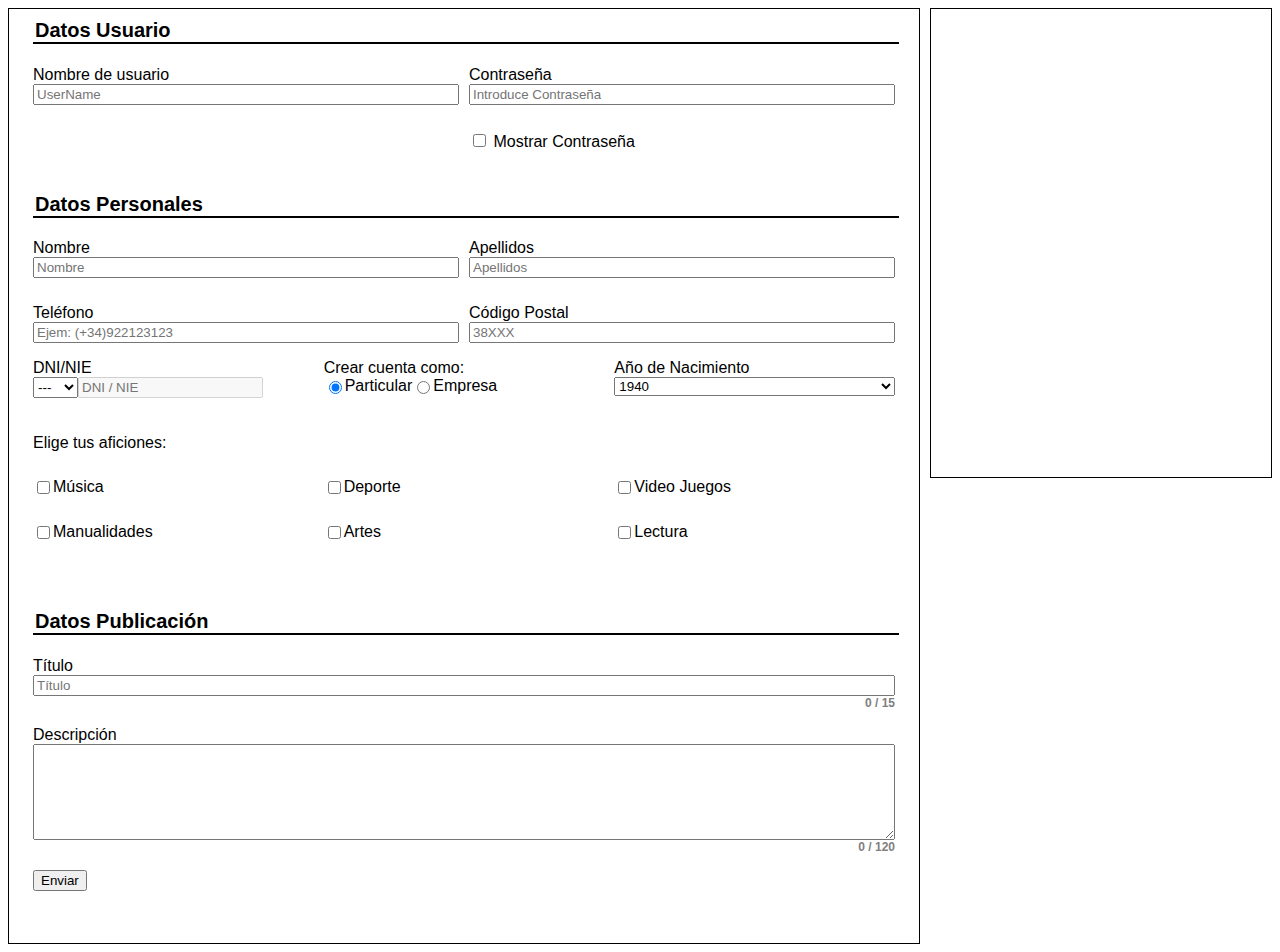
==== commit 4de1e1a2: "cleaning code" ====
--- a/DEW/UT04-01/index.html
+++ b/DEW/UT04-01/index.html
@@ -10,209 +10,211 @@
 
 <body>
     <div class="layout">
-        <form action="https://www.w3schools.com/action_page.php" novalidate id="frm">
-            <fieldset>
-                <legend>
-                    <p>Datos Usuario</p>
-                </legend>
-                <div class="form-row-usuario">
-                    <div class="form-group-column usuario">
-                        <label for="usuario">Nombre de usuario</label>
-                        <input type="text" name="NombreUsuario" id="usuario" placeholder="UserName" required autofocus>
-                    </div>
-                    <div class="form-group-column contrasena">
-                        <label for="contrasena">Contraseña</label>
-                        <input type="password" name="Contrasena" id="contrasena" placeholder="Introduce Contraseña"
+        <div class="form">
+            <form action="https://www.w3schools.com/action_page.php" novalidate id="frm">
+                <fieldset>
+                    <legend>
+                        <p>Datos Usuario</p>
+                    </legend>
+                    <div class="form-row-usuario">
+                        <div class="form-group-column usuario">
+                            <label for="usuario">Nombre de usuario</label>
+                            <input type="text" name="NombreUsuario" id="usuario" placeholder="UserName" required>
+                        </div>
+                        <div class="form-group-column contrasena">
+                            <label for="contrasena">Contraseña</label>
+                            <input type="password" name="Contrasena" id="contrasena" placeholder="Introduce Contraseña"
+                                required>
+                        </div>
+                        <div class="checkbox">
+                            <input type="checkbox" name="mostrarContrasenia" id="mostrarContra">
+                            <label for="mostrarContra">Mostrar Contraseña</label>
+                        </div>
+                    </div>
+                </fieldset>
+                <fieldset>
+                    <legend>
+                        <p>Datos Personales</p>
+                    </legend>
+                    <div class="form-row-personales-1">
+                        <div class="form-group-column nombre">
+                            <label for="nombre">Nombre</label>
+                            <input type="text" name="Nombre" id="nombre" placeholder="Nombre" required>
+                        </div>
+                        <div class="form-group-column apellidos">
+                            <label for="apellidos">Apellidos</label>
+                            <input type="text" name="Apellidos" id="apellidos" placeholder="Apellidos" required>
+                        </div>
+                        <div class="form-group-column telefono">
+                            <label for="telefono">Teléfono</label>
+                            <input type="tel" name="Telefono" id="telefono" maxlength="14" pattern="^\(\+34\)\d{9}$"
+                                placeholder="Ejem: (+34)922123123" required>
+                        </div>
+                        <div class="form-group-column codPostal">
+                            <label for="codPostal">Código Postal</label>
+                            <input type="text" name="CodigoPostal" id="codPostal" maxlength="5" pattern="^38\d{3}$"
+                                placeholder="38XXX" required>
+                        </div>
+                    </div>
+                    <div class=" form-row-personales-2">
+                        <div class="form-group-column dni">
+                            <label for="dni">DNI/NIE</label>
+                            <div class="form-group-row">
+                                <select name="TipoDocumento" id="select-dni">
+                                    <option value="" disabled selected>---</option>
+                                    <option value="dni">DNI</option>
+                                    <option value="nie">NIE</option>
+                                </select>
+                                <input type="text" name="DniNie" id="dni" placeholder="DNI / NIE" disabled required>
+                            </div>
+                        </div>
+                        <div class="form-group-column cuenta">
+                            <span>Crear cuenta como:</span>
+                            <div class="form-group-row">
+                                <input type="radio" name="CuentaComo" id="particular" value="particular" checked><label
+                                    for="particular">Particular</label>
+                                <input type="radio" name="CuentaComo" id="empresa" value="empresa"><label
+                                    for="empresa">Empresa</label>
+                            </div>
+                        </div>
+                        <div class="form-group-column nacimiento">
+                            <label for="nacimiento">Año de Nacimiento</label>
+                            <select name="AnioNacimiento" id="nacimiento">
+                                <option value="1940">1940</option>
+                                <option value="1941">1941</option>
+                                <option value="1942">1942</option>
+                                <option value="1943">1943</option>
+                                <option value="1944">1944</option>
+                                <option value="1945">1945</option>
+                                <option value="1946">1946</option>
+                                <option value="1947">1947</option>
+                                <option value="1948">1948</option>
+                                <option value="1949">1949</option>
+                                <option value="1950">1950</option>
+                                <option value="1951">1951</option>
+                                <option value="1952">1952</option>
+                                <option value="1953">1953</option>
+                                <option value="1954">1954</option>
+                                <option value="1955">1955</option>
+                                <option value="1956">1956</option>
+                                <option value="1957">1957</option>
+                                <option value="1958">1958</option>
+                                <option value="1959">1959</option>
+                                <option value="1960">1960</option>
+                                <option value="1961">1961</option>
+                                <option value="1962">1962</option>
+                                <option value="1963">1963</option>
+                                <option value="1964">1964</option>
+                                <option value="1965">1965</option>
+                                <option value="1966">1966</option>
+                                <option value="1967">1967</option>
+                                <option value="1968">1968</option>
+                                <option value="1969">1969</option>
+                                <option value="1970">1970</option>
+                                <option value="1971">1971</option>
+                                <option value="1972">1972</option>
+                                <option value="1973">1973</option>
+                                <option value="1974">1974</option>
+                                <option value="1975">1975</option>
+                                <option value="1976">1976</option>
+                                <option value="1977">1977</option>
+                                <option value="1978">1978</option>
+                                <option value="1979">1979</option>
+                                <option value="1980">1980</option>
+                                <option value="1981">1981</option>
+                                <option value="1982">1982</option>
+                                <option value="1983">1983</option>
+                                <option value="1984">1984</option>
+                                <option value="1985">1985</option>
+                                <option value="1986">1986</option>
+                                <option value="1987">1987</option>
+                                <option value="1988">1988</option>
+                                <option value="1989">1989</option>
+                                <option value="1990">1990</option>
+                                <option value="1991">1991</option>
+                                <option value="1992">1992</option>
+                                <option value="1993">1993</option>
+                                <option value="1994">1994</option>
+                                <option value="1995">1995</option>
+                                <option value="1996">1996</option>
+                                <option value="1997">1997</option>
+                                <option value="1998">1998</option>
+                                <option value="1999">1999</option>
+                                <option value="2000">2000</option>
+                                <option value="2001">2001</option>
+                                <option value="2002">2002</option>
+                                <option value="2003">2003</option>
+                                <option value="2004">2004</option>
+                                <option value="2005">2005</option>
+                                <option value="2006">2006</option>
+                                <option value="2007">2007</option>
+                                <option value="2008">2008</option>
+                            </select>
+                        </div>
+                        <div class="form-row-aficiones aficiones">
+                            <div class="form-group-column aficion-texto">
+                                <span>Elige tus aficiones:</span>
+                            </div>
+                            <div class="form-group-column aficion-1">
+                                <div class="form-group-row">
+                                    <input type="checkbox" id="musica" value="MU">
+                                    <label for="musica">Música</label>
+                                </div>
+                            </div>
+                            <div class="form-group-column aficion-2">
+                                <div class="form-group-row">
+                                    <input type="checkbox" id="deporte" value="DE">
+                                    <label for="deporte">Deporte</label>
+                                </div>
+                            </div>
+                            <div class="form-group-column aficion-3">
+                                <div class="form-group-row">
+                                    <input type="checkbox" id="juegos" value="VI">
+                                    <label for="juegos">Video Juegos</label>
+                                </div>
+                            </div>
+                            <div class="form-group-column aficion-4">
+                                <div class="form-group-row">
+                                    <input type="checkbox" id="manualidad" value="MA">
+                                    <label for="manualidad">Manualidades</label>
+                                </div>
+                            </div>
+                            <div class="form-group-column aficion-5">
+                                <div class="form-group-row">
+                                    <input type="checkbox" id="artes" value="AR">
+                                    <label for="artes">Artes</label>
+                                </div>
+                            </div>
+                            <div class="form-group-column aficion-6">
+                                <div class="form-group-row">
+                                    <input type="checkbox" id="lectura" value="LE">
+                                    <label for="lectura">Lectura</label>
+                                </div>
+                            </div>
+                            <input type="hidden" name="aficiones" id="aficiones">
+                        </div>
+                    </div>
+                </fieldset>
+                <fieldset>
+                    <legend>
+                        <p>Datos Publicación</p>
+                    </legend>
+                    <div class="form-group-column titulo">
+                        <label for="titulo">Título</label>
+                        <input type="text" name="PublicacionTitulo" id="titulo" placeholder="Título" maxlength="15"
                             required>
-                    </div>
-                    <div class="checkbox">
-                        <input type="checkbox" name="mostrarContrasenia" id="mostrarContra">
-                        <label for="mostrarContra">Mostrar Contraseña</label>
-                    </div>
-                </div>
-            </fieldset>
-            <fieldset>
-                <legend>
-                    <p>Datos Personales</p>
-                </legend>
-                <div class="form-row-personales-1">
-                    <div class="form-group-column nombre">
-                        <label for="nombre">Nombre</label>
-                        <input type="text" name="Nombre" id="nombre" placeholder="Nombre" required>
-                    </div>
-                    <div class="form-group-column apellidos">
-                        <label for="apellidos">Apellidos</label>
-                        <input type="text" name="Apellidos" id="apellidos" placeholder="Apellidos" required>
-                    </div>
-                    <div class="form-group-column telefono">
-                        <label for="telefono">Teléfono</label>
-                        <input type="tel" name="Telefono" id="telefono" maxlength="14" pattern="^\(\+34\)\d{9}$"
-                            placeholder="Ejem: (+34)922123123" required>
-                    </div>
-                    <div class="form-group-column codPostal">
-                        <label for="codPostal">Código Postal</label>
-                        <input type="text" name="CodigoPostal" id="codPostal" maxlength="5" pattern="^38\d{3}$"
-                            placeholder="38XXX" required>
-                    </div>
-                </div>
-                <div class=" form-row-personales-2">
-                    <div class="form-group-column dni">
-                        <label for="dni">DNI/NIE</label>
-                        <div class="form-group-row">
-                            <select name="TipoDocumento" id="select-dni">
-                                <option value="" disabled selected>---</option>
-                                <option value="dni">DNI</option>
-                                <option value="nie">NIE</option>
-                            </select>
-                            <input type="text" name="DniNie" id="dni" placeholder="DNI / NIE" disabled required>
-                        </div>
-                    </div>
-                    <div class="form-group-column cuenta">
-                        <span>Crear cuenta como:</span>
-                        <div class="form-group-row">
-                            <input type="radio" name="CuentaComo" id="particular" value="particular" checked><label
-                                for="particular">Particular</label>
-                            <input type="radio" name="CuentaComo" id="empresa" value="empresa"><label
-                                for="empresa">Empresa</label>
-                        </div>
-                    </div>
-                    <div class="form-group-column nacimiento">
-                        <label for="nacimiento">Año de Nacimiento</label>
-                        <select name="AnioNacimiento" id="nacimiento">
-                            <option value="1940">1940</option>
-                            <option value="1941">1941</option>
-                            <option value="1942">1942</option>
-                            <option value="1943">1943</option>
-                            <option value="1944">1944</option>
-                            <option value="1945">1945</option>
-                            <option value="1946">1946</option>
-                            <option value="1947">1947</option>
-                            <option value="1948">1948</option>
-                            <option value="1949">1949</option>
-                            <option value="1950">1950</option>
-                            <option value="1951">1951</option>
-                            <option value="1952">1952</option>
-                            <option value="1953">1953</option>
-                            <option value="1954">1954</option>
-                            <option value="1955">1955</option>
-                            <option value="1956">1956</option>
-                            <option value="1957">1957</option>
-                            <option value="1958">1958</option>
-                            <option value="1959">1959</option>
-                            <option value="1960">1960</option>
-                            <option value="1961">1961</option>
-                            <option value="1962">1962</option>
-                            <option value="1963">1963</option>
-                            <option value="1964">1964</option>
-                            <option value="1965">1965</option>
-                            <option value="1966">1966</option>
-                            <option value="1967">1967</option>
-                            <option value="1968">1968</option>
-                            <option value="1969">1969</option>
-                            <option value="1970">1970</option>
-                            <option value="1971">1971</option>
-                            <option value="1972">1972</option>
-                            <option value="1973">1973</option>
-                            <option value="1974">1974</option>
-                            <option value="1975">1975</option>
-                            <option value="1976">1976</option>
-                            <option value="1977">1977</option>
-                            <option value="1978">1978</option>
-                            <option value="1979">1979</option>
-                            <option value="1980">1980</option>
-                            <option value="1981">1981</option>
-                            <option value="1982">1982</option>
-                            <option value="1983">1983</option>
-                            <option value="1984">1984</option>
-                            <option value="1985">1985</option>
-                            <option value="1986">1986</option>
-                            <option value="1987">1987</option>
-                            <option value="1988">1988</option>
-                            <option value="1989">1989</option>
-                            <option value="1990">1990</option>
-                            <option value="1991">1991</option>
-                            <option value="1992">1992</option>
-                            <option value="1993">1993</option>
-                            <option value="1994">1994</option>
-                            <option value="1995">1995</option>
-                            <option value="1996">1996</option>
-                            <option value="1997">1997</option>
-                            <option value="1998">1998</option>
-                            <option value="1999">1999</option>
-                            <option value="2000">2000</option>
-                            <option value="2001">2001</option>
-                            <option value="2002">2002</option>
-                            <option value="2003">2003</option>
-                            <option value="2004">2004</option>
-                            <option value="2005">2005</option>
-                            <option value="2006">2006</option>
-                            <option value="2007">2007</option>
-                            <option value="2008">2008</option>
-                        </select>
-                    </div>
-                    <div class="form-row-aficiones aficiones">
-                        <div class="form-group-column aficion-texto">
-                            <span>Elige tus aficiones:</span>
-                        </div>
-                        <div class="form-group-column aficion-1">
-                            <div class="form-group-row">
-                                <input type="checkbox" id="musica" value="MU">
-                                <label for="musica">Música</label>
-                            </div>
-                        </div>
-                        <div class="form-group-column aficion-2">
-                            <div class="form-group-row">
-                                <input type="checkbox" id="deporte" value="DE">
-                                <label for="deporte">Deporte</label>
-                            </div>
-                        </div>
-                        <div class="form-group-column aficion-3">
-                            <div class="form-group-row">
-                                <input type="checkbox" id="juegos" value="VI">
-                                <label for="juegos">Video Juegos</label>
-                            </div>
-                        </div>
-                        <div class="form-group-column aficion-4">
-                            <div class="form-group-row">
-                                <input type="checkbox" id="manualidad" value="MA">
-                                <label for="manualidad">Manualidades</label>
-                            </div>
-                        </div>
-                        <div class="form-group-column aficion-5">
-                            <div class="form-group-row">
-                                <input type="checkbox" id="artes" value="AR">
-                                <label for="artes">Artes</label>
-                            </div>
-                        </div>
-                        <div class="form-group-column aficion-6">
-                            <div class="form-group-row">
-                                <input type="checkbox" id="lectura" value="LE">
-                                <label for="lectura">Lectura</label>
-                            </div>
-                        </div>
-                        <input type="hidden" name="aficiones" id="aficiones">
-                    </div>
-                </div>
-            </fieldset>
-            <fieldset>
-                <legend>
-                    <p>Datos Publicación</p>
-                </legend>
-                <div class="form-group-column titulo">
-                    <label for="titulo">Título</label>
-                    <input type="text" name="PublicacionTitulo" id="titulo" placeholder="Título" maxlength="15"
-                        required>
-                    <p class="contador"><span id="tituloCount">0</span>&nbsp;/ 15</p>
-                </div>
-                <div class="form-group-column descripcion">
-                    <label for="descripcion">Descripción</label>
-                    <textarea name="PublicacionDescripcion" id="descripcion" rows="6" maxlength="120"
-                        required></textarea>
-                    <p class="contador"><span id="descripcionCount">0</span>&nbsp;/ 120</p>
-                </div>
-                <input type="submit" value="Enviar">
-            </fieldset>
-        </form>
+                        <p class="contador"><span id="tituloCount">0</span>&nbsp;/ 15</p>
+                    </div>
+                    <div class="form-group-column descripcion">
+                        <label for="descripcion">Descripción</label>
+                        <textarea name="PublicacionDescripcion" id="descripcion" rows="6" maxlength="120"
+                            required></textarea>
+                        <p class="contador"><span id="descripcionCount">0</span>&nbsp;/ 120</p>
+                    </div>
+                    <input type="submit" value="Enviar">
+                </fieldset>
+            </form>
+        </div>
     </div>
     <script src="script.js" type="module"></script>
 </body>
--- a/DEW/UT04-01/style.css
+++ b/DEW/UT04-01/style.css
@@ -24,11 +24,6 @@
     border: 1px solid red;
 }
 
-input:valid:not([type="submit"]),
-textarea:valid {
-    border: 1px solid lightgreen;
-}
-
 input:focus,
 textarea:focus {
     border: 1px solid blue !important;
@@ -36,10 +31,14 @@
 }
 
 .layout {
-    width: 50%;
+    display: grid;
+    grid-template-columns: 2fr 0.75fr;
+    gap: 10px;
+}
+
+.form {
     border: 1px solid black;
     padding: 10px;
-    margin: auto;
 }
 
 .form-group-column {
@@ -76,26 +75,7 @@
 .form-row-personales-1 {
     display: grid;
     grid-template-columns: 1fr 1fr;
-    grid-template-areas:
-        "nombre apellidos"
-        "telefono postal";
     gap: 10px;
-}
-
-.nombre {
-    grid-area: nombre;
-}
-
-.apellidos {
-    grid-area: apellidos;
-}
-
-.telefono {
-    grid-area: telefono;
-}
-
-.codPostal {
-    grid-area: postal;
 }
 
 .form-row-personales-2 {
@@ -176,4 +156,14 @@
     justify-content: flex-end;
     font-size: 0.75rem;
     color: grey;
+}
+
+.error-container {
+    border: 1px solid black;
+    height: 50%;
+}
+
+.errorMessage {
+    font-size: 0.75rem;
+    color: red;
 }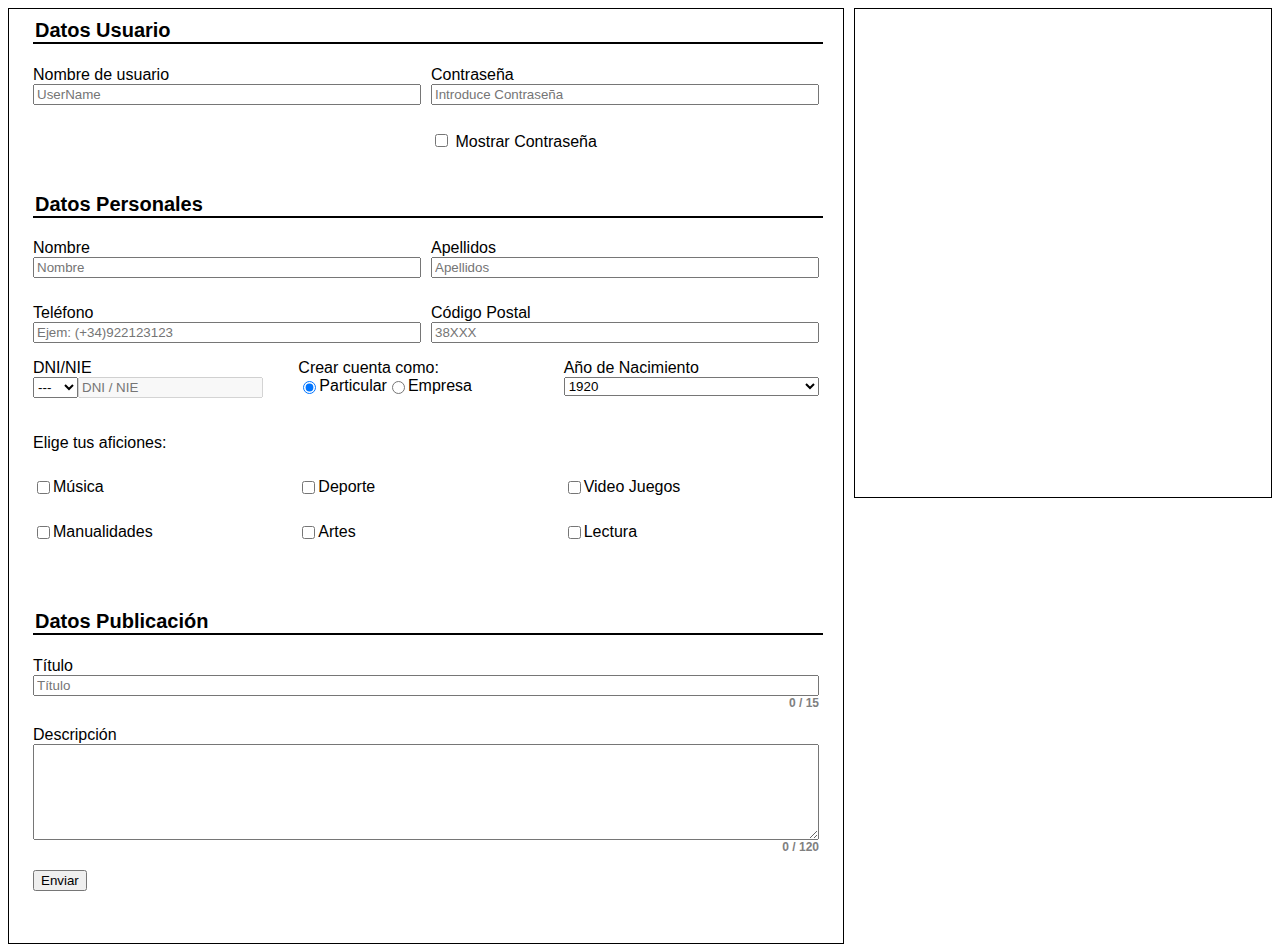
==== commit 1816700a: "update general" ====
--- a/DEW/UT04-01/index.html
+++ b/DEW/UT04-01/index.html
@@ -2,221 +2,242 @@
 <html lang="en">
 
 <head>
-    <meta charset="UTF-8">
-    <meta name="viewport" content="width=device-width, initial-scale=1.0">
-    <title>Usuario-Publicación</title>
-    <link rel="stylesheet" href="style.css">
+  <meta charset="UTF-8">
+  <meta name="viewport" content="width=device-width, initial-scale=1.0">
+  <title>Usuario-Publicación</title>
+  <link rel="stylesheet" href="style.css">
 </head>
 
 <body>
-    <div class="layout">
-        <div class="form">
-            <form action="https://www.w3schools.com/action_page.php" novalidate id="frm">
-                <fieldset>
-                    <legend>
-                        <p>Datos Usuario</p>
-                    </legend>
-                    <div class="form-row-usuario">
-                        <div class="form-group-column usuario">
-                            <label for="usuario">Nombre de usuario</label>
-                            <input type="text" name="NombreUsuario" id="usuario" placeholder="UserName" required>
-                        </div>
-                        <div class="form-group-column contrasena">
-                            <label for="contrasena">Contraseña</label>
-                            <input type="password" name="Contrasena" id="contrasena" placeholder="Introduce Contraseña"
-                                required>
-                        </div>
-                        <div class="checkbox">
-                            <input type="checkbox" name="mostrarContrasenia" id="mostrarContra">
-                            <label for="mostrarContra">Mostrar Contraseña</label>
-                        </div>
-                    </div>
-                </fieldset>
-                <fieldset>
-                    <legend>
-                        <p>Datos Personales</p>
-                    </legend>
-                    <div class="form-row-personales-1">
-                        <div class="form-group-column nombre">
-                            <label for="nombre">Nombre</label>
-                            <input type="text" name="Nombre" id="nombre" placeholder="Nombre" required>
-                        </div>
-                        <div class="form-group-column apellidos">
-                            <label for="apellidos">Apellidos</label>
-                            <input type="text" name="Apellidos" id="apellidos" placeholder="Apellidos" required>
-                        </div>
-                        <div class="form-group-column telefono">
-                            <label for="telefono">Teléfono</label>
-                            <input type="tel" name="Telefono" id="telefono" maxlength="14" pattern="^\(\+34\)\d{9}$"
-                                placeholder="Ejem: (+34)922123123" required>
-                        </div>
-                        <div class="form-group-column codPostal">
-                            <label for="codPostal">Código Postal</label>
-                            <input type="text" name="CodigoPostal" id="codPostal" maxlength="5" pattern="^38\d{3}$"
-                                placeholder="38XXX" required>
-                        </div>
-                    </div>
-                    <div class=" form-row-personales-2">
-                        <div class="form-group-column dni">
-                            <label for="dni">DNI/NIE</label>
-                            <div class="form-group-row">
-                                <select name="TipoDocumento" id="select-dni">
-                                    <option value="" disabled selected>---</option>
-                                    <option value="dni">DNI</option>
-                                    <option value="nie">NIE</option>
-                                </select>
-                                <input type="text" name="DniNie" id="dni" placeholder="DNI / NIE" disabled required>
-                            </div>
-                        </div>
-                        <div class="form-group-column cuenta">
-                            <span>Crear cuenta como:</span>
-                            <div class="form-group-row">
-                                <input type="radio" name="CuentaComo" id="particular" value="particular" checked><label
-                                    for="particular">Particular</label>
-                                <input type="radio" name="CuentaComo" id="empresa" value="empresa"><label
-                                    for="empresa">Empresa</label>
-                            </div>
-                        </div>
-                        <div class="form-group-column nacimiento">
-                            <label for="nacimiento">Año de Nacimiento</label>
-                            <select name="AnioNacimiento" id="nacimiento">
-                                <option value="1940">1940</option>
-                                <option value="1941">1941</option>
-                                <option value="1942">1942</option>
-                                <option value="1943">1943</option>
-                                <option value="1944">1944</option>
-                                <option value="1945">1945</option>
-                                <option value="1946">1946</option>
-                                <option value="1947">1947</option>
-                                <option value="1948">1948</option>
-                                <option value="1949">1949</option>
-                                <option value="1950">1950</option>
-                                <option value="1951">1951</option>
-                                <option value="1952">1952</option>
-                                <option value="1953">1953</option>
-                                <option value="1954">1954</option>
-                                <option value="1955">1955</option>
-                                <option value="1956">1956</option>
-                                <option value="1957">1957</option>
-                                <option value="1958">1958</option>
-                                <option value="1959">1959</option>
-                                <option value="1960">1960</option>
-                                <option value="1961">1961</option>
-                                <option value="1962">1962</option>
-                                <option value="1963">1963</option>
-                                <option value="1964">1964</option>
-                                <option value="1965">1965</option>
-                                <option value="1966">1966</option>
-                                <option value="1967">1967</option>
-                                <option value="1968">1968</option>
-                                <option value="1969">1969</option>
-                                <option value="1970">1970</option>
-                                <option value="1971">1971</option>
-                                <option value="1972">1972</option>
-                                <option value="1973">1973</option>
-                                <option value="1974">1974</option>
-                                <option value="1975">1975</option>
-                                <option value="1976">1976</option>
-                                <option value="1977">1977</option>
-                                <option value="1978">1978</option>
-                                <option value="1979">1979</option>
-                                <option value="1980">1980</option>
-                                <option value="1981">1981</option>
-                                <option value="1982">1982</option>
-                                <option value="1983">1983</option>
-                                <option value="1984">1984</option>
-                                <option value="1985">1985</option>
-                                <option value="1986">1986</option>
-                                <option value="1987">1987</option>
-                                <option value="1988">1988</option>
-                                <option value="1989">1989</option>
-                                <option value="1990">1990</option>
-                                <option value="1991">1991</option>
-                                <option value="1992">1992</option>
-                                <option value="1993">1993</option>
-                                <option value="1994">1994</option>
-                                <option value="1995">1995</option>
-                                <option value="1996">1996</option>
-                                <option value="1997">1997</option>
-                                <option value="1998">1998</option>
-                                <option value="1999">1999</option>
-                                <option value="2000">2000</option>
-                                <option value="2001">2001</option>
-                                <option value="2002">2002</option>
-                                <option value="2003">2003</option>
-                                <option value="2004">2004</option>
-                                <option value="2005">2005</option>
-                                <option value="2006">2006</option>
-                                <option value="2007">2007</option>
-                                <option value="2008">2008</option>
-                            </select>
-                        </div>
-                        <div class="form-row-aficiones aficiones">
-                            <div class="form-group-column aficion-texto">
-                                <span>Elige tus aficiones:</span>
-                            </div>
-                            <div class="form-group-column aficion-1">
-                                <div class="form-group-row">
-                                    <input type="checkbox" id="musica" value="MU">
-                                    <label for="musica">Música</label>
-                                </div>
-                            </div>
-                            <div class="form-group-column aficion-2">
-                                <div class="form-group-row">
-                                    <input type="checkbox" id="deporte" value="DE">
-                                    <label for="deporte">Deporte</label>
-                                </div>
-                            </div>
-                            <div class="form-group-column aficion-3">
-                                <div class="form-group-row">
-                                    <input type="checkbox" id="juegos" value="VI">
-                                    <label for="juegos">Video Juegos</label>
-                                </div>
-                            </div>
-                            <div class="form-group-column aficion-4">
-                                <div class="form-group-row">
-                                    <input type="checkbox" id="manualidad" value="MA">
-                                    <label for="manualidad">Manualidades</label>
-                                </div>
-                            </div>
-                            <div class="form-group-column aficion-5">
-                                <div class="form-group-row">
-                                    <input type="checkbox" id="artes" value="AR">
-                                    <label for="artes">Artes</label>
-                                </div>
-                            </div>
-                            <div class="form-group-column aficion-6">
-                                <div class="form-group-row">
-                                    <input type="checkbox" id="lectura" value="LE">
-                                    <label for="lectura">Lectura</label>
-                                </div>
-                            </div>
-                            <input type="hidden" name="aficiones" id="aficiones">
-                        </div>
-                    </div>
-                </fieldset>
-                <fieldset>
-                    <legend>
-                        <p>Datos Publicación</p>
-                    </legend>
-                    <div class="form-group-column titulo">
-                        <label for="titulo">Título</label>
-                        <input type="text" name="PublicacionTitulo" id="titulo" placeholder="Título" maxlength="15"
-                            required>
-                        <p class="contador"><span id="tituloCount">0</span>&nbsp;/ 15</p>
-                    </div>
-                    <div class="form-group-column descripcion">
-                        <label for="descripcion">Descripción</label>
-                        <textarea name="PublicacionDescripcion" id="descripcion" rows="6" maxlength="120"
-                            required></textarea>
-                        <p class="contador"><span id="descripcionCount">0</span>&nbsp;/ 120</p>
-                    </div>
-                    <input type="submit" value="Enviar">
-                </fieldset>
-            </form>
-        </div>
+  <div class="layout">
+    <div class="form">
+      <form action="https://www.w3schools.com/action_page.php" novalidate id="frm">
+        <fieldset>
+          <legend>
+            <p>Datos Usuario</p>
+          </legend>
+          <section class="form-row-usuario">
+            <div class="form-group-column usuario">
+              <label for="usuario">Nombre de usuario</label>
+              <input type="text" name="NombreUsuario" id="usuario" placeholder="UserName" minlength="4" maxlength="20"
+                required>
+            </div>
+            <div class="form-group-column contrasena">
+              <label for="contrasena">Contraseña</label>
+              <input type="password" name="Contrasena" id="contrasena" placeholder="Introduce Contraseña" maxlength="8"
+                pattern="^\d{8}$" required>
+            </div>
+            <div class="checkbox">
+              <input type="checkbox" name="mostrarContrasenia" id="mostrarContra">
+              <label for="mostrarContra">Mostrar Contraseña</label>
+            </div>
+          </section>
+        </fieldset>
+        <fieldset>
+          <legend>
+            <p>Datos Personales</p>
+          </legend>
+          <section class="form-row-personales-1">
+            <div class="form-group-column nombre">
+              <label for="nombre">Nombre</label>
+              <input type="text" name="Nombre" id="nombre" placeholder="Nombre" minlength="4" maxlength="20" required>
+            </div>
+            <div class="form-group-column apellidos">
+              <label for="apellidos">Apellidos</label>
+              <input type="text" name="Apellidos" id="apellidos" placeholder="Apellidos" minlength="4" maxlength="20"
+                required>
+            </div>
+            <div class="form-group-column telefono">
+              <label for="telefono">Teléfono</label>
+              <input type="tel" name="Telefono" id="telefono" maxlength="14" pattern="^\(\+34\)\d{9}$"
+                placeholder="Ejem: (+34)922123123" required>
+            </div>
+            <div class="form-group-column codPostal">
+              <label for="codPostal">Código Postal</label>
+              <input type="text" name="CodigoPostal" id="codPostal" maxlength="5" pattern="^38\d{3}$"
+                placeholder="38XXX" required>
+            </div>
+          </section>
+          <section class=" form-row-personales-2">
+            <div class="form-group-column dni">
+              <label for="dni">DNI/NIE</label>
+              <div class="form-group-row">
+                <select name="TipoDocumento" id="select-dni">
+                  <option value="" disabled selected>---</option>
+                  <option value="DNI">DNI</option>
+                  <option value="NIE">NIE</option>
+                </select>
+                <input type="text" name="DniNie" id="dni" placeholder="DNI / NIE" disabled required>
+              </div>
+            </div>
+            <div class="form-group-column cuenta">
+              <span>Crear cuenta como:</span>
+              <div class="form-group-row">
+                <input type="radio" name="CuentaComo" id="particular" value="Particular" checked><label
+                  for="particular">Particular</label>
+                <input type="radio" name="CuentaComo" id="empresa" value="Empresa"><label for="empresa">Empresa</label>
+              </div>
+            </div>
+            <div class="form-group-column nacimiento">
+              <label for="nacimiento">Año de Nacimiento</label>
+              <select name="AnioNacimiento" id="nacimiento">
+                <option value="1920">1920</option>
+                <option value="1921">1921</option>
+                <option value="1922">1922</option>
+                <option value="1923">1923</option>
+                <option value="1924">1924</option>
+                <option value="1925">1925</option>
+                <option value="1926">1926</option>
+                <option value="1927">1927</option>
+                <option value="1928">1928</option>
+                <option value="1929">1929</option>
+                <option value="1930">1930</option>
+                <option value="1931">1931</option>
+                <option value="1932">1932</option>
+                <option value="1933">1933</option>
+                <option value="1934">1934</option>
+                <option value="1935">1935</option>
+                <option value="1936">1936</option>
+                <option value="1937">1937</option>
+                <option value="1938">1938</option>
+                <option value="1939">1939</option>
+                <option value="1940">1940</option>
+                <option value="1941">1941</option>
+                <option value="1942">1942</option>
+                <option value="1943">1943</option>
+                <option value="1944">1944</option>
+                <option value="1945">1945</option>
+                <option value="1946">1946</option>
+                <option value="1947">1947</option>
+                <option value="1948">1948</option>
+                <option value="1949">1949</option>
+                <option value="1950">1950</option>
+                <option value="1951">1951</option>
+                <option value="1952">1952</option>
+                <option value="1953">1953</option>
+                <option value="1954">1954</option>
+                <option value="1955">1955</option>
+                <option value="1956">1956</option>
+                <option value="1957">1957</option>
+                <option value="1958">1958</option>
+                <option value="1959">1959</option>
+                <option value="1960">1960</option>
+                <option value="1961">1961</option>
+                <option value="1962">1962</option>
+                <option value="1963">1963</option>
+                <option value="1964">1964</option>
+                <option value="1965">1965</option>
+                <option value="1966">1966</option>
+                <option value="1967">1967</option>
+                <option value="1968">1968</option>
+                <option value="1969">1969</option>
+                <option value="1970">1970</option>
+                <option value="1971">1971</option>
+                <option value="1972">1972</option>
+                <option value="1973">1973</option>
+                <option value="1974">1974</option>
+                <option value="1975">1975</option>
+                <option value="1976">1976</option>
+                <option value="1977">1977</option>
+                <option value="1978">1978</option>
+                <option value="1979">1979</option>
+                <option value="1980">1980</option>
+                <option value="1981">1981</option>
+                <option value="1982">1982</option>
+                <option value="1983">1983</option>
+                <option value="1984">1984</option>
+                <option value="1985">1985</option>
+                <option value="1986">1986</option>
+                <option value="1987">1987</option>
+                <option value="1988">1988</option>
+                <option value="1989">1989</option>
+                <option value="1990">1990</option>
+                <option value="1991">1991</option>
+                <option value="1992">1992</option>
+                <option value="1993">1993</option>
+                <option value="1994">1994</option>
+                <option value="1995">1995</option>
+                <option value="1996">1996</option>
+                <option value="1997">1997</option>
+                <option value="1998">1998</option>
+                <option value="1999">1999</option>
+                <option value="2000">2000</option>
+                <option value="2001">2001</option>
+                <option value="2002">2002</option>
+                <option value="2003">2003</option>
+                <option value="2004">2004</option>
+                <option value="2005">2005</option>
+                <option value="2006">2006</option>
+                <option value="2007">2007</option>
+                <option value="2008">2008</option>
+                <option value="2009">2009</option>
+                <option value="2010">2010</option>
+              </select>
+            </div>
+            <div class="form-row-aficiones aficiones">
+              <div class="form-group-column aficion-texto">
+                <span>Elige tus aficiones:</span>
+              </div>
+              <div class="form-group-column aficion-1">
+                <div class="form-group-row">
+                  <input type="checkbox" id="musica" value="MU">
+                  <label for="musica">Música</label>
+                </div>
+              </div>
+              <div class="form-group-column aficion-2">
+                <div class="form-group-row">
+                  <input type="checkbox" id="deporte" value="DE">
+                  <label for="deporte">Deporte</label>
+                </div>
+              </div>
+              <div class="form-group-column aficion-3">
+                <div class="form-group-row">
+                  <input type="checkbox" id="juegos" value="VI">
+                  <label for="juegos">Video Juegos</label>
+                </div>
+              </div>
+              <div class="form-group-column aficion-4">
+                <div class="form-group-row">
+                  <input type="checkbox" id="manualidad" value="MA">
+                  <label for="manualidad">Manualidades</label>
+                </div>
+              </div>
+              <div class="form-group-column aficion-5">
+                <div class="form-group-row">
+                  <input type="checkbox" id="artes" value="AR">
+                  <label for="artes">Artes</label>
+                </div>
+              </div>
+              <div class="form-group-column aficion-6">
+                <div class="form-group-row">
+                  <input type="checkbox" id="lectura" value="LE">
+                  <label for="lectura">Lectura</label>
+                </div>
+              </div>
+              <input type="hidden" name="aficiones" id="aficiones" required>
+            </div>
+          </section>
+        </fieldset>
+        <fieldset>
+          <legend>
+            <p>Datos Publicación</p>
+          </legend>
+          <section class="form-group-column titulo">
+            <label for="titulo">Título</label>
+            <input type="text" name="PublicacionTitulo" id="titulo" placeholder="Título" maxlength="15" required>
+            <p class="contador"><span id="tituloCount">0</span>&nbsp;/ 15</p>
+          </section>
+          <section class="form-group-column descripcion">
+            <label for="descripcion">Descripción</label>
+            <textarea name="PublicacionDescripcion" id="descripcion" rows="6" maxlength="120" required></textarea>
+            <p class="contador"><span id="descripcionCount">0</span>&nbsp;/ 120</p>
+          </section>
+          <input type="submit" value="Enviar">
+        </fieldset>
+      </form>
     </div>
-    <script src="script.js" type="module"></script>
+  </div>
+  <script src="script.js" type="module"></script>
 </body>
 
 </html>--- a/DEW/UT04-01/style.css
+++ b/DEW/UT04-01/style.css
@@ -32,7 +32,7 @@
 
 .layout {
     display: grid;
-    grid-template-columns: 2fr 0.75fr;
+    grid-template-columns: 2fr 1fr;
     gap: 10px;
 }
 
@@ -159,7 +159,11 @@
 }
 
 .error-container {
+    display: flex;
+    flex-direction: column;
+    justify-content: space-around;
     border: 1px solid black;
+    padding: 10px;
     height: 50%;
 }
 
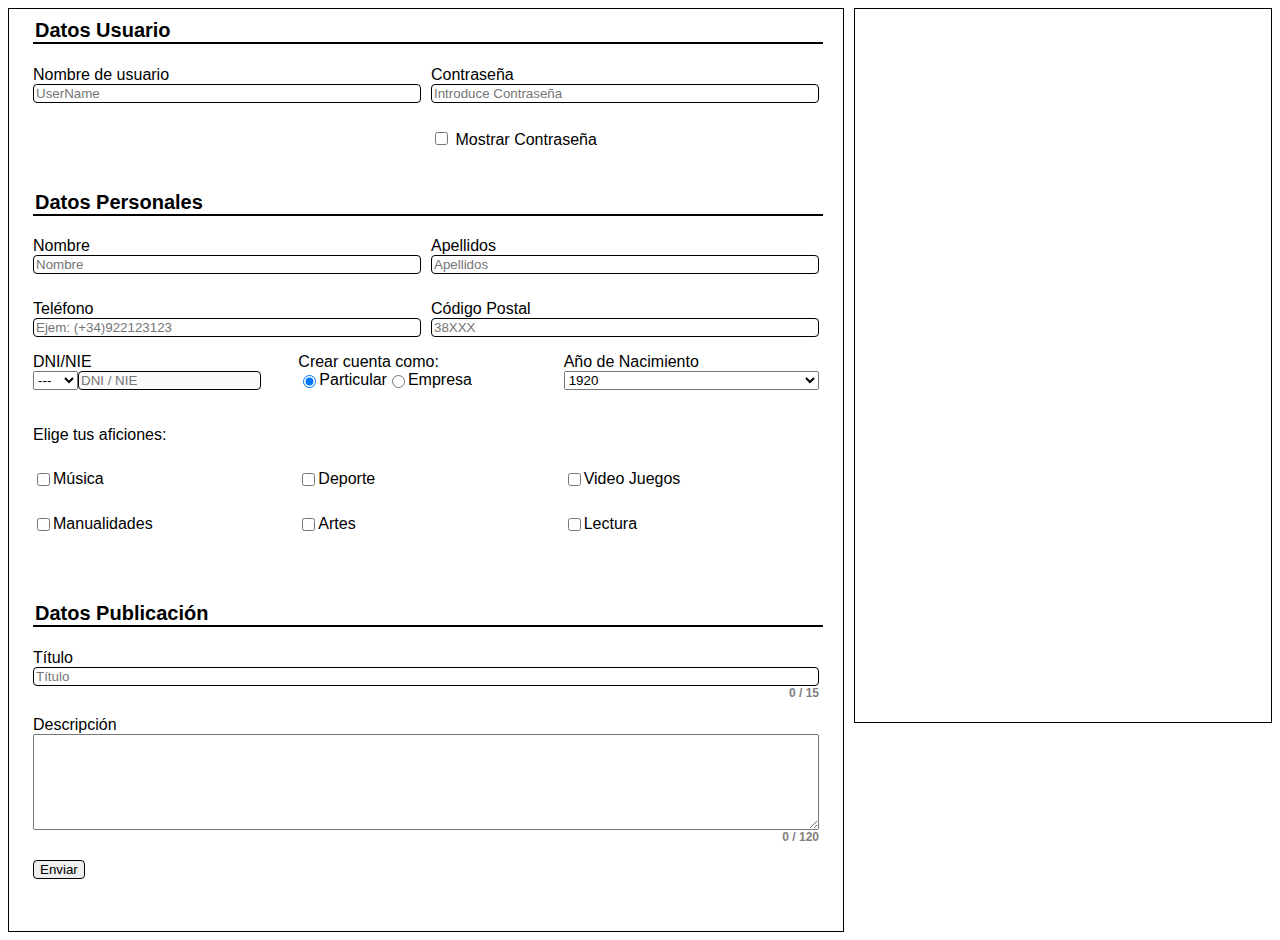
==== commit 8f698cdd: "final update" ====
--- a/DEW/UT04-01/index.html
+++ b/DEW/UT04-01/index.html
@@ -214,7 +214,7 @@
                   <label for="lectura">Lectura</label>
                 </div>
               </div>
-              <input type="hidden" name="aficiones" id="aficiones" required>
+              <input type="hidden" name="Aficiones" id="aficiones" required>
             </div>
           </section>
         </fieldset>
--- a/DEW/UT04-01/style.css
+++ b/DEW/UT04-01/style.css
@@ -19,14 +19,24 @@
     margin: 0;
 }
 
+input {
+    border: 1px solid black;
+    border-radius: 4px;
+}
+
 input.validated:invalid,
 textarea.validated:invalid {
-    border: 1px solid red;
+    border: 2px solid red;
+}
+
+input.validated:valid,
+textarea.validated:valid {
+    border: 2px solid green;
 }
 
 input:focus,
 textarea:focus {
-    border: 1px solid blue !important;
+    border: 1px solid blue;
     outline: none;
 }
 
@@ -164,10 +174,14 @@
     justify-content: space-around;
     border: 1px solid black;
     padding: 10px;
-    height: 50%;
+    height: 75%;
 }
 
 .errorMessage {
     font-size: 0.75rem;
     color: red;
+}
+
+.errorDftMessage {
+    font-weight: bold;
 }